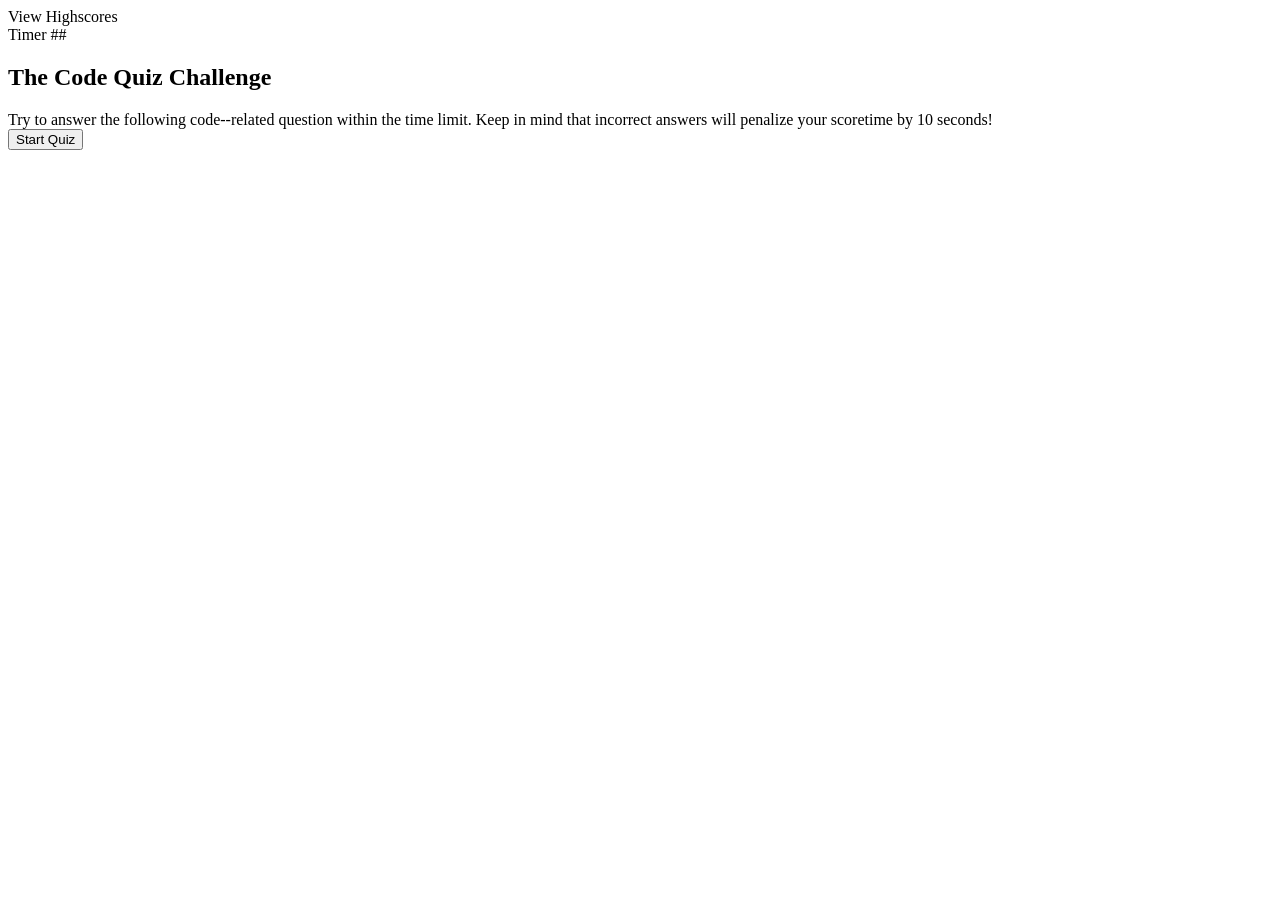
==== index.html @ 8f490256 "adds" ====
<!DOCTYPE html>
<html lang="en">
<head>
    <meta charset="UTF-8">
    <meta http-equiv="X-UA-Compatible" content="IE=edge">
    <meta name="viewport" content="width=device-width, initial-scale=1.0">
    <link rel="stylesheet" href=".assets/style.css">
    <title>Code Quiz
    </title>
</head>
<body>
    <header>
        <div class = viewHighscores>View Highscores</div>
        <div class = timer>Timer ##</div>
    </header>
    <section class = quizBox>
       <h2>The Code Quiz Challenge</h2>
       <div class = quizText>
           Try to answer the following code--related question within the time limit. Keep in mind that incorrect answers will penalize your scoretime by 10 seconds!
       </div>
       <div class = quizSubmit>
           <button>Start Quiz</button>
       </div>

    </section>
    <script src=".assets/script.js"></script>
</body>
</html>
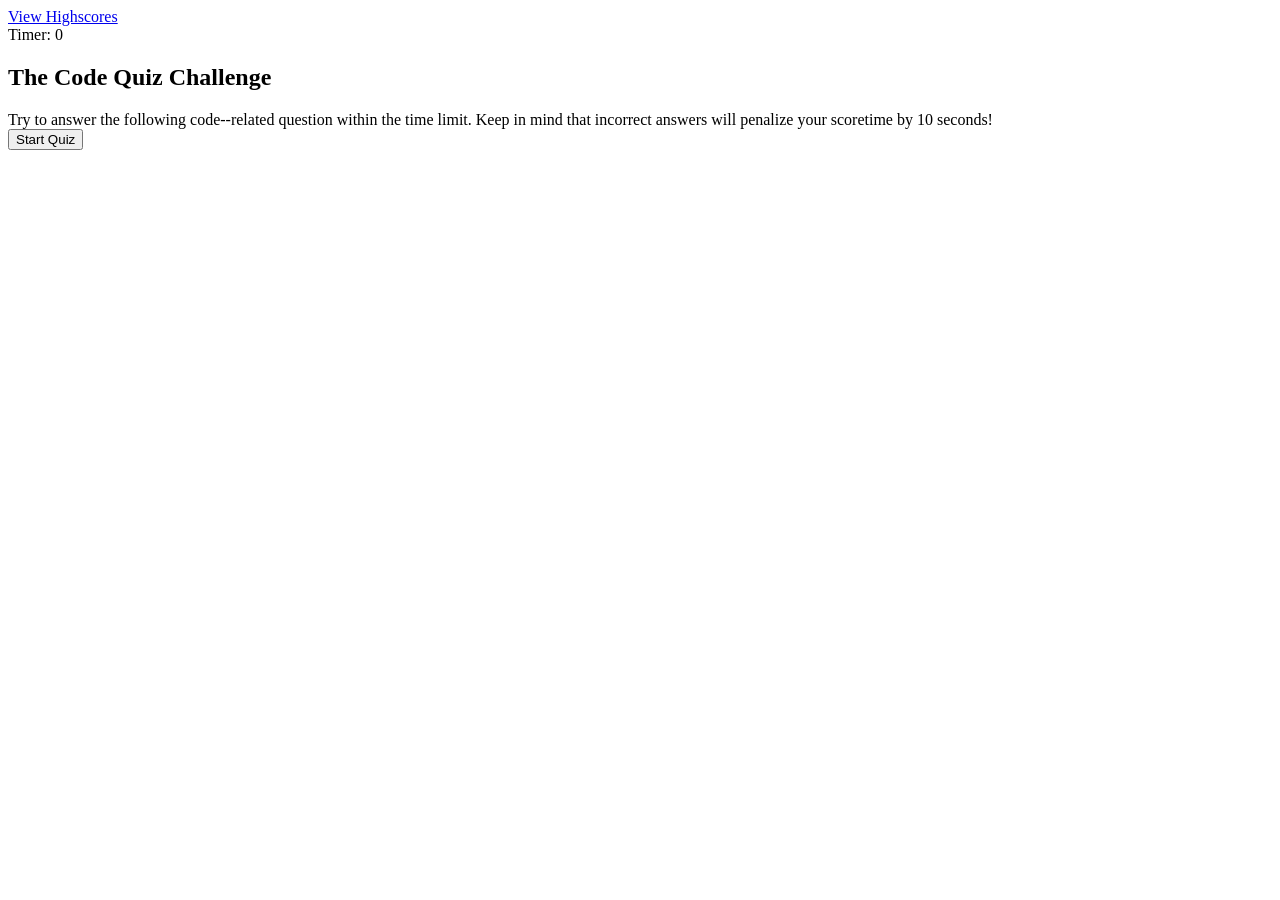
==== commit 5e1003a5: "upate" ====
--- a/index.html
+++ b/index.html
@@ -5,13 +5,13 @@
     <meta http-equiv="X-UA-Compatible" content="IE=edge">
     <meta name="viewport" content="width=device-width, initial-scale=1.0">
     <link rel="stylesheet" href=".assets/style.css">
-    <title>Code Quiz
+    <title>Work in Progress
     </title>
 </head>
 <body>
     <header>
-        <div class = viewHighscores>View Highscores</div>
-        <div class = timer>Timer ##</div>
+        <div class = "viewHighscores"><a href="viewHighscores.html">View Highscores</a> </div>
+        <div class = timer>Timer: <span id= "timer">0</span></div>
     </header>
     <section class = quizBox>
        <h2>The Code Quiz Challenge</h2>
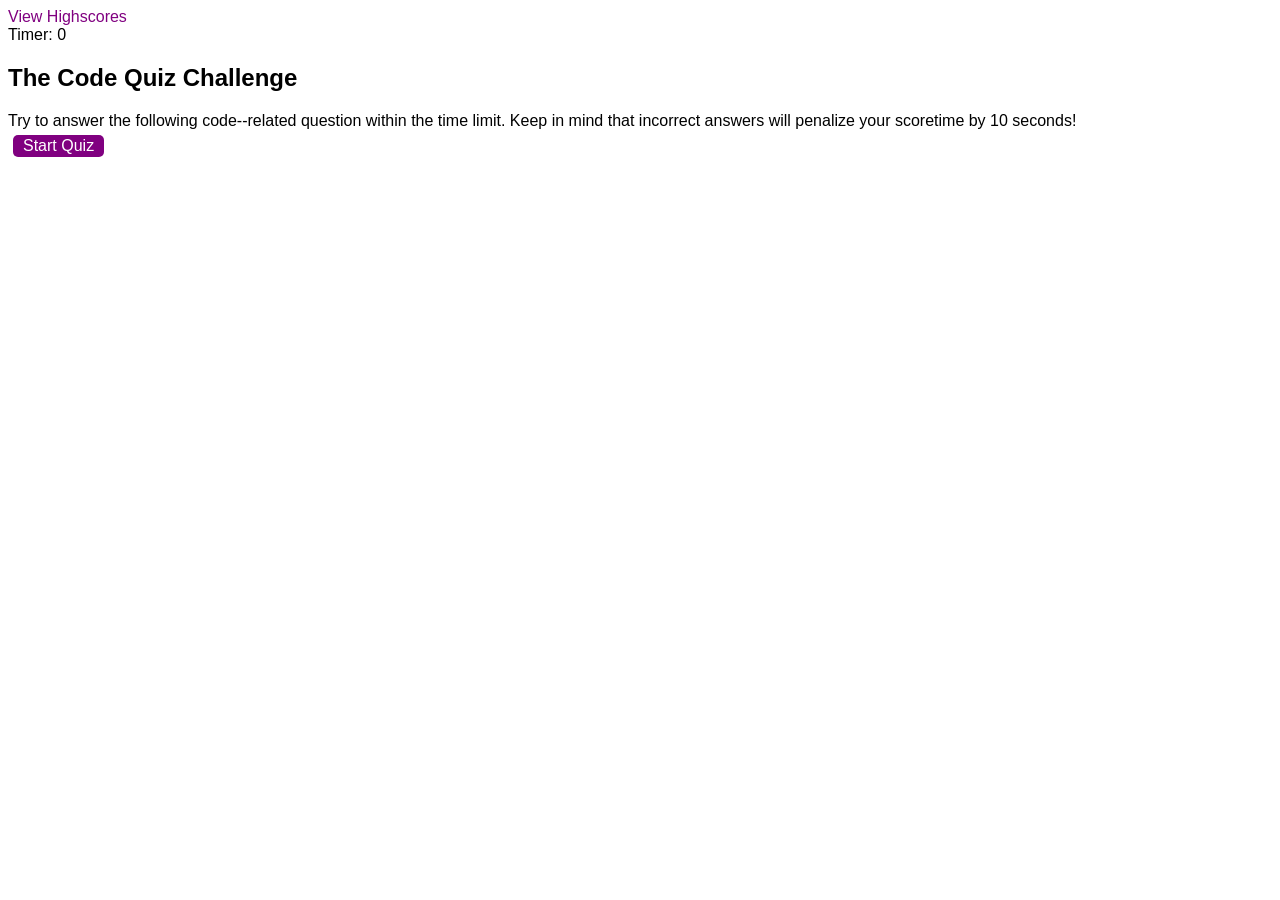
==== commit b13954ed: "js" ====
--- a/index.html
+++ b/index.html
@@ -23,6 +23,7 @@
        </div>
 
     </section>
-    <script src=".assets/script.js"></script>
+    <script src=".assets/js/questions.js"></script>
+    <script src=".assets/js/logic.js"></script>
 </body>
 </html>
--- a/.assets/style.css
+++ b/.assets/style.css
@@ -0,0 +1,88 @@
+* {
+    font-family: Arial;
+    font-size 120%;
+}
+
+a {
+    color:purple;
+    text-decoration: none;
+    transition: color 0.1s
+ }
+
+a:hover {
+    color: lightpink;
+}
+
+button {
+    display: inline-block;
+    margin: 5px;
+    cursor: pointer;
+    font-size: 100%;
+    background-color: purple;
+    border-radius: 5px;
+    padding: 2px 10px;
+    color:white;
+    border:0;
+    transition: background-color 0.1s;
+}
+
+button:hover {
+    background-color: lightpink;
+}
+
+.choices button {
+    display: block;
+}
+
+input[type="text"] {
+    font-size:  100%;
+}
+
+ol {
+    padding-left: 0px;
+    max-height: 400px;
+    overflow: auto;
+}
+
+li {
+    padding: 5px;
+    list-style: decimal inside none;
+}
+
+li:nth-child(odd){
+    background-color: white;
+}
+
+.wrapper {
+    margin: 100px auto 0 auto;
+    max-width: 600px;
+}
+
+.hide {
+    display: none;
+}
+
+.start {
+    text-align: center;
+}
+
+.scores {
+    position: absolute;
+    top: 10px;
+    left: 10px;
+}
+
+.feedback {
+    font-style: italic;
+    font-size: 120%;
+    margin-top: 20px;
+    padding-top: 10px;
+    color: gray;
+    border-top: 2px solid lightgray;
+}
+
+.timer {
+    postion: absolute;
+    top: 10px;
+    right: 10px;
+}
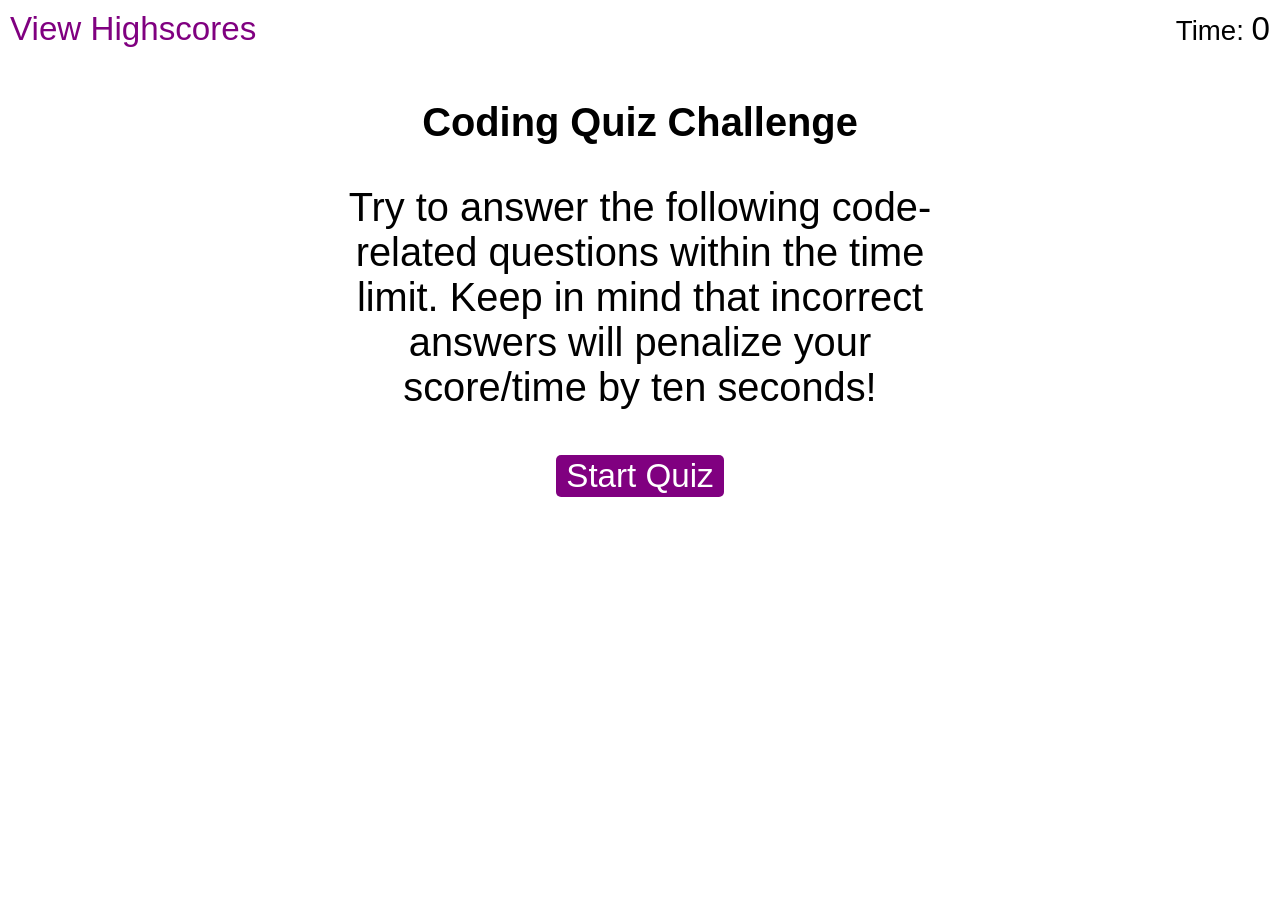
==== commit f82606df: "update" ====
--- a/index.html
+++ b/index.html
@@ -1,29 +1,48 @@
 <!DOCTYPE html>
 <html lang="en">
-<head>
-    <meta charset="UTF-8">
-    <meta http-equiv="X-UA-Compatible" content="IE=edge">
-    <meta name="viewport" content="width=device-width, initial-scale=1.0">
-    <link rel="stylesheet" href=".assets/style.css">
-    <title>Work in Progress
-    </title>
-</head>
-<body>
-    <header>
-        <div class = "viewHighscores"><a href="viewHighscores.html">View Highscores</a> </div>
-        <div class = timer>Timer: <span id= "timer">0</span></div>
-    </header>
-    <section class = quizBox>
-       <h2>The Code Quiz Challenge</h2>
-       <div class = quizText>
-           Try to answer the following code--related question within the time limit. Keep in mind that incorrect answers will penalize your scoretime by 10 seconds!
-       </div>
-       <div class = quizSubmit>
-           <button>Start Quiz</button>
-       </div>
+  <head>
+    <meta charset="UTF-8" />
+    <meta name="viewport" content="width=device-width, initial-scale=1.0" />
+    <meta http-equiv="X-UA-Compatible" content="ie=edge" />
+    <title>Coding Quiz</title>
 
-    </section>
-    <script src=".assets/js/questions.js"></script>
-    <script src=".assets/js/logic.js"></script>
-</body>
-</html>+    <link rel="stylesheet" href="./assets/styles.css" />
+  </head>
+
+  <body>
+    <div class="scores"><a href="highscores.html">View Highscores</a></div>
+
+    <div class="timer">Time: <span id="time">0</span></div>
+
+    <div class="wrapper">
+      <div id="start-screen" class="start">
+        <h1>Coding Quiz Challenge</h1>
+        <p>
+          Try to answer the following code-related questions within the time
+          limit. Keep in mind that incorrect answers will penalize your
+          score/time by ten seconds!
+        </p>
+        <button id="start">Start Quiz</button>
+      </div>
+
+      <div id="questions" class="hide">
+        <h2 id="question-title"></h2>
+        <div id="choices" class="choices"></div>
+      </div>
+
+      <div id="end-screen" class="hide">
+        <h2>All done!</h2>
+        <p>Your final score is <span id="final-score"></span>.</p>
+        <p>
+          Enter initials: <input type="text" id="initials" max="3" />
+          <button id="submit">Submit</button>
+        </p>
+      </div>
+
+      <div id="response" class="response hide"></div>
+    </div>
+
+    <script src="./assets/js/questions.js"></script>
+    <script src="./assets/js/logic.js"></script>
+  </body>
+</html>
--- a/assets/styles.css
+++ b/assets/styles.css
@@ -0,0 +1,88 @@
+* {
+    font-family: Arial;
+    font-size: 120%;
+}
+
+a {
+    color:purple;
+    text-decoration: none;
+    transition: color 0.1s
+ }
+
+a:hover {
+    color: lightpink;
+}
+
+button {
+    display: inline-block;
+    margin: 5px;
+    cursor: pointer;
+    font-size: 100%;
+    background-color: purple;
+    border-radius: 5px;
+    padding: 2px 10px;
+    color:white;
+    border:0;
+    transition: background-color 0.1s;
+}
+
+button:hover {
+    background-color: lightpink;
+}
+
+.choices button {
+    display: block;
+}
+
+input[type="text"] {
+    font-size:  100%;
+}
+
+ol {
+    padding-left: 0px;
+    max-height: 400px;
+    overflow: auto;
+}
+
+li {
+    padding: 5px;
+    list-style: decimal inside none;
+}
+
+li:nth-child(odd){
+    background-color: white;
+}
+
+.wrapper {
+    margin: 100px auto 0 auto;
+    max-width: 600px;
+}
+
+.hide {
+    display: none;
+}
+
+.start {
+    text-align: center;
+}
+
+.scores {
+    position: absolute;
+    top: 10px;
+    left: 10px;
+}
+
+.response {
+    font-style: italic;
+    font-size: 120%;
+    margin-top: 20px;
+    padding-top: 10px;
+    color: gray;
+    border-top: 2px solid lightgray;
+}
+
+.timer {
+    position: absolute;
+    top: 10px;
+    right: 10px;
+}
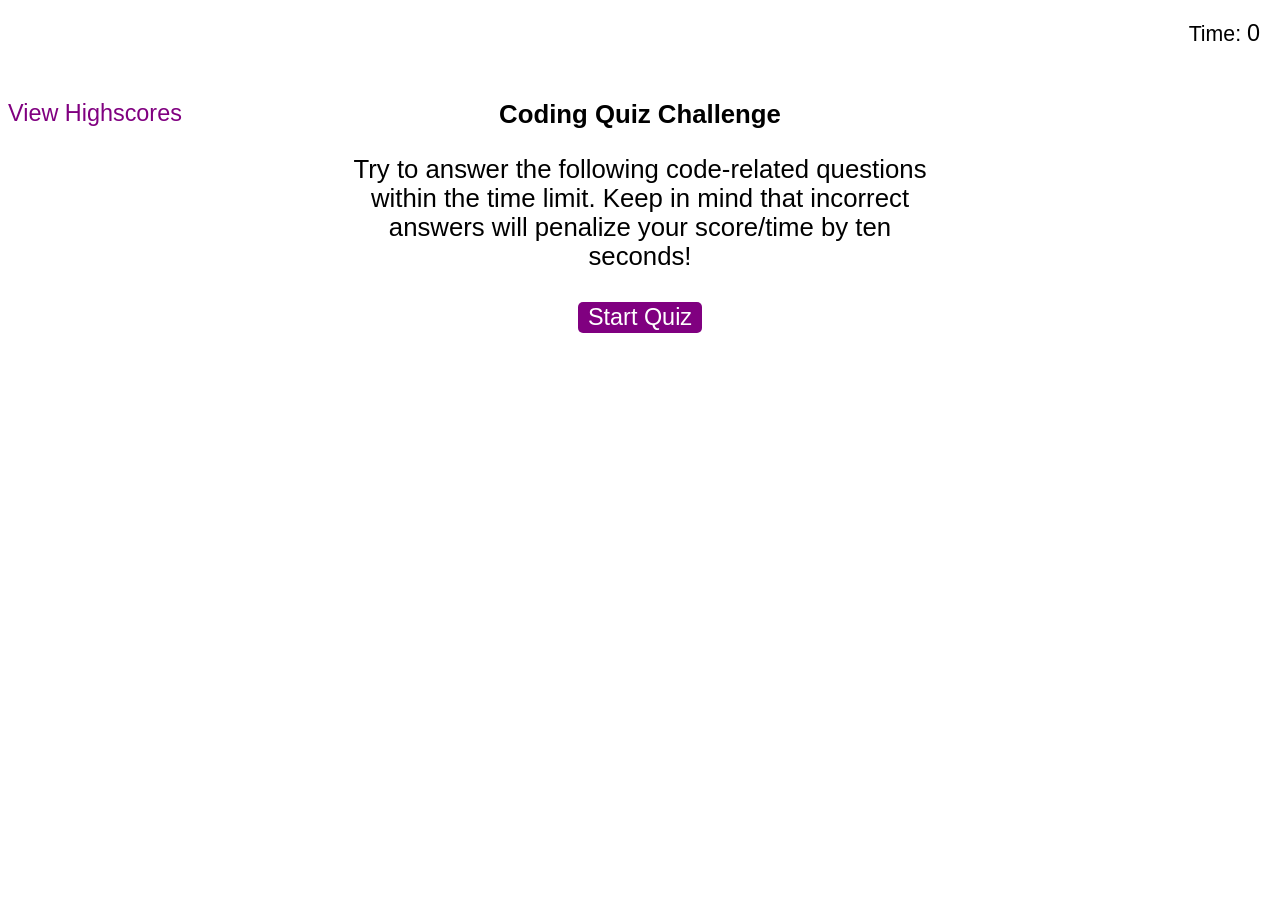
==== commit f69a98f6: "update" ====
--- a/index.html
+++ b/index.html
@@ -10,9 +10,9 @@
   </head>
 
   <body>
-    <div class="scores"><a href="highscores.html">View Highscores</a></div>
+    <div class="scores"><a href="scores.html">View Highscores</a></div>
 
-    <div class="timer">Time: <span id="time">0</span></div>
+    <div class="time">Time: <span id="time">0</span></div>
 
     <div class="wrapper">
       <div id="start-screen" class="start">
@@ -43,6 +43,6 @@
     </div>
 
     <script src="./assets/js/questions.js"></script>
-    <script src="./assets/js/logic.js"></script>
+    <!--<script src="./assets/js/logic.js"></script>-->
   </body>
 </html>
--- a/assets/styles.css
+++ b/assets/styles.css
@@ -1,88 +1,77 @@
 * {
-    font-family: Arial;
-    font-size: 120%;
+  font-family: Arial;
+  font-size: 110%;
 }
 
 a {
-    color:purple;
-    text-decoration: none;
-    transition: color 0.1s
- }
+  color: purple;
+  text-decoration: none;
+}
 
 a:hover {
-    color: lightpink;
+  color: lightpink;
 }
 
 button {
-    display: inline-block;
-    margin: 5px;
-    cursor: pointer;
-    font-size: 100%;
-    background-color: purple;
-    border-radius: 5px;
-    padding: 2px 10px;
-    color:white;
-    border:0;
-    transition: background-color 0.1s;
+  display: inline-block;
+  margin: 5px;
+  cursor: pointer;
+  font-size: 100%;
+  background-color: purple;
+  border-radius: 5px;
+  padding: 2px 10px;
+  color: white;
+  border: 0;
 }
 
 button:hover {
-    background-color: lightpink;
+  background-color: lightpink;
 }
 
 .choices button {
-    display: block;
+  display: block;
 }
 
 input[type="text"] {
-    font-size:  100%;
+  font-size: 100%;
 }
 
 ol {
-    padding-left: 0px;
-    max-height: 400px;
-    overflow: auto;
+  padding-left: 0px;
+  max-height: 250px;
+  overflow: auto;
 }
 
 li {
-    padding: 5px;
-    list-style: decimal inside none;
-}
-
-li:nth-child(odd){
-    background-color: white;
+  padding: 5px;
 }
 
 .wrapper {
-    margin: 100px auto 0 auto;
-    max-width: 600px;
+  margin: 100px auto 0 auto;
+  max-width: 600px;
 }
 
 .hide {
-    display: none;
+  display: none;
 }
 
 .start {
-    text-align: center;
+  text-align: center;
 }
 
 .scores {
-    position: absolute;
-    top: 10px;
-    left: 10px;
+  position: absolute;
 }
 
 .response {
-    font-style: italic;
-    font-size: 120%;
-    margin-top: 20px;
-    padding-top: 10px;
-    color: gray;
-    border-top: 2px solid lightgray;
+  font-style: italic;
+  font-size: 150%;
+  color: gray;
+  text-align: center;
 }
 
-.timer {
-    position: absolute;
-    top: 10px;
-    right: 10px;
-}+.time {
+  position: absolute;
+  top: 20px;
+  right: 20px;
+}
